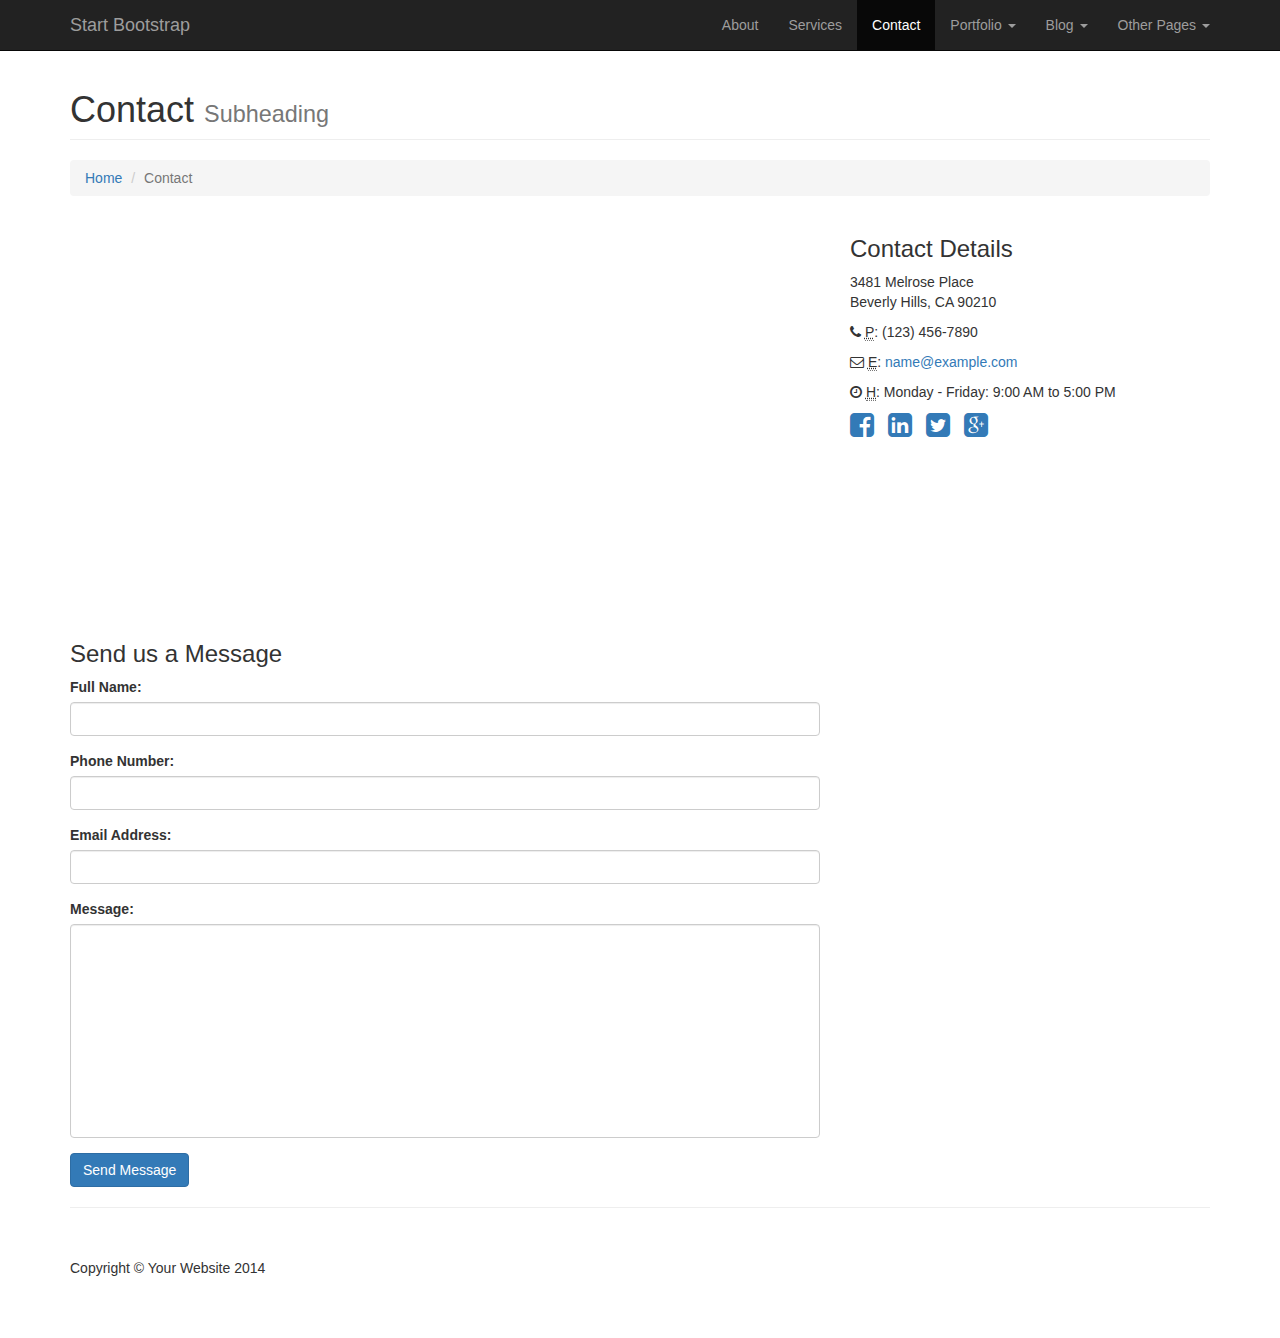
==== contact.html @ bf56c157 "Initial Commit" ====
<!DOCTYPE html>
<html lang="en">

<head>

    <meta charset="utf-8">
    <meta http-equiv="X-UA-Compatible" content="IE=edge">
    <meta name="viewport" content="width=device-width, initial-scale=1">
    <meta name="description" content="">
    <meta name="author" content="">

    <title>Modern Business - Start Bootstrap Template</title>

    <!-- Bootstrap Core CSS -->
    <link href="css/bootstrap.min.css" rel="stylesheet">

    <!-- Custom CSS -->
    <link href="css/modern-business.css" rel="stylesheet">

    <!-- Custom Fonts -->
    <link href="font-awesome/css/font-awesome.min.css" rel="stylesheet" type="text/css">

    <!-- HTML5 Shim and Respond.js IE8 support of HTML5 elements and media queries -->
    <!-- WARNING: Respond.js doesn't work if you view the page via file:// -->
    <!--[if lt IE 9]>
        <script src="https://oss.maxcdn.com/libs/html5shiv/3.7.0/html5shiv.js"></script>
        <script src="https://oss.maxcdn.com/libs/respond.js/1.4.2/respond.min.js"></script>
    <![endif]-->

</head>

<body>

    <!-- Navigation -->
    <nav class="navbar navbar-inverse navbar-fixed-top" role="navigation">
        <div class="container">
            <!-- Brand and toggle get grouped for better mobile display -->
            <div class="navbar-header">
                <button type="button" class="navbar-toggle" data-toggle="collapse" data-target="#bs-example-navbar-collapse-1">
                    <span class="sr-only">Toggle navigation</span>
                    <span class="icon-bar"></span>
                    <span class="icon-bar"></span>
                    <span class="icon-bar"></span>
                </button>
                <a class="navbar-brand" href="index.html">Start Bootstrap</a>
            </div>
            <!-- Collect the nav links, forms, and other content for toggling -->
            <div class="collapse navbar-collapse" id="bs-example-navbar-collapse-1">
                <ul class="nav navbar-nav navbar-right">
                    <li>
                        <a href="about.html">About</a>
                    </li>
                    <li>
                        <a href="services.html">Services</a>
                    </li>
                    <li class="active">
                        <a href="contact.html">Contact</a>
                    </li>
                    <li class="dropdown">
                        <a href="#" class="dropdown-toggle" data-toggle="dropdown">Portfolio <b class="caret"></b></a>
                        <ul class="dropdown-menu">
                            <li>
                                <a href="portfolio-1-col.html">1 Column Portfolio</a>
                            </li>
                            <li>
                                <a href="portfolio-2-col.html">2 Column Portfolio</a>
                            </li>
                            <li>
                                <a href="portfolio-3-col.html">3 Column Portfolio</a>
                            </li>
                            <li>
                                <a href="portfolio-4-col.html">4 Column Portfolio</a>
                            </li>
                            <li>
                                <a href="portfolio-item.html">Single Portfolio Item</a>
                            </li>
                        </ul>
                    </li>
                    <li class="dropdown">
                        <a href="#" class="dropdown-toggle" data-toggle="dropdown">Blog <b class="caret"></b></a>
                        <ul class="dropdown-menu">
                            <li>
                                <a href="blog-home-1.html">Blog Home 1</a>
                            </li>
                            <li>
                                <a href="blog-home-2.html">Blog Home 2</a>
                            </li>
                            <li>
                                <a href="blog-post.html">Blog Post</a>
                            </li>
                        </ul>
                    </li>
                    <li class="dropdown">
                        <a href="#" class="dropdown-toggle" data-toggle="dropdown">Other Pages <b class="caret"></b></a>
                        <ul class="dropdown-menu">
                            <li>
                                <a href="full-width.html">Full Width Page</a>
                            </li>
                            <li>
                                <a href="sidebar.html">Sidebar Page</a>
                            </li>
                            <li>
                                <a href="faq.html">FAQ</a>
                            </li>
                            <li>
                                <a href="404.html">404</a>
                            </li>
                            <li>
                                <a href="pricing.html">Pricing Table</a>
                            </li>
                        </ul>
                    </li>
                </ul>
            </div>
            <!-- /.navbar-collapse -->
        </div>
        <!-- /.container -->
    </nav>

    <!-- Page Content -->
    <div class="container">

        <!-- Page Heading/Breadcrumbs -->
        <div class="row">
            <div class="col-lg-12">
                <h1 class="page-header">Contact
                    <small>Subheading</small>
                </h1>
                <ol class="breadcrumb">
                    <li><a href="index.html">Home</a>
                    </li>
                    <li class="active">Contact</li>
                </ol>
            </div>
        </div>
        <!-- /.row -->

        <!-- Content Row -->
        <div class="row">
            <!-- Map Column -->
            <div class="col-md-8">
                <!-- Embedded Google Map -->
                <iframe width="100%" height="400px" frameborder="0" scrolling="no" marginheight="0" marginwidth="0" src="http://maps.google.com/maps?hl=en&amp;ie=UTF8&amp;ll=37.0625,-95.677068&amp;spn=56.506174,79.013672&amp;t=m&amp;z=4&amp;output=embed"></iframe>
            </div>
            <!-- Contact Details Column -->
            <div class="col-md-4">
                <h3>Contact Details</h3>
                <p>
                    3481 Melrose Place<br>Beverly Hills, CA 90210<br>
                </p>
                <p><i class="fa fa-phone"></i> 
                    <abbr title="Phone">P</abbr>: (123) 456-7890</p>
                <p><i class="fa fa-envelope-o"></i> 
                    <abbr title="Email">E</abbr>: <a href="mailto:name@example.com">name@example.com</a>
                </p>
                <p><i class="fa fa-clock-o"></i> 
                    <abbr title="Hours">H</abbr>: Monday - Friday: 9:00 AM to 5:00 PM</p>
                <ul class="list-unstyled list-inline list-social-icons">
                    <li>
                        <a href="#"><i class="fa fa-facebook-square fa-2x"></i></a>
                    </li>
                    <li>
                        <a href="#"><i class="fa fa-linkedin-square fa-2x"></i></a>
                    </li>
                    <li>
                        <a href="#"><i class="fa fa-twitter-square fa-2x"></i></a>
                    </li>
                    <li>
                        <a href="#"><i class="fa fa-google-plus-square fa-2x"></i></a>
                    </li>
                </ul>
            </div>
        </div>
        <!-- /.row -->

        <!-- Contact Form -->
        <!-- In order to set the email address and subject line for the contact form go to the bin/contact_me.php file. -->
        <div class="row">
            <div class="col-md-8">
                <h3>Send us a Message</h3>
                <form name="sentMessage" id="contactForm" novalidate>
                    <div class="control-group form-group">
                        <div class="controls">
                            <label>Full Name:</label>
                            <input type="text" class="form-control" id="name" required data-validation-required-message="Please enter your name.">
                            <p class="help-block"></p>
                        </div>
                    </div>
                    <div class="control-group form-group">
                        <div class="controls">
                            <label>Phone Number:</label>
                            <input type="tel" class="form-control" id="phone" required data-validation-required-message="Please enter your phone number.">
                        </div>
                    </div>
                    <div class="control-group form-group">
                        <div class="controls">
                            <label>Email Address:</label>
                            <input type="email" class="form-control" id="email" required data-validation-required-message="Please enter your email address.">
                        </div>
                    </div>
                    <div class="control-group form-group">
                        <div class="controls">
                            <label>Message:</label>
                            <textarea rows="10" cols="100" class="form-control" id="message" required data-validation-required-message="Please enter your message" maxlength="999" style="resize:none"></textarea>
                        </div>
                    </div>
                    <div id="success"></div>
                    <!-- For success/fail messages -->
                    <button type="submit" class="btn btn-primary">Send Message</button>
                </form>
            </div>

        </div>
        <!-- /.row -->

        <hr>

        <!-- Footer -->
        <footer>
            <div class="row">
                <div class="col-lg-12">
                    <p>Copyright &copy; Your Website 2014</p>
                </div>
            </div>
        </footer>

    </div>
    <!-- /.container -->

    <!-- jQuery -->
    <script src="js/jquery.js"></script>

    <!-- Bootstrap Core JavaScript -->
    <script src="js/bootstrap.min.js"></script>

    <!-- Contact Form JavaScript -->
    <!-- Do not edit these files! In order to set the email address and subject line for the contact form go to the bin/contact_me.php file. -->
    <script src="js/jqBootstrapValidation.js"></script>
    <script src="js/contact_me.js"></script>

</body>

</html>
---- css/modern-business.css ----
/*!
 * Start Bootstrap - Modern Business (http://startbootstrap.com/)
 * Copyright 2013-2016 Start Bootstrap
 * Licensed under MIT (https://github.com/BlackrockDigital/startbootstrap/blob/gh-pages/LICENSE)
 */

/* Global Styles */

html,
body {
    height: 100%;
}

body {
    padding-top: 50px; /* Required padding for .navbar-fixed-top. Remove if using .navbar-static-top. Change if height of navigation changes. */
}

.img-portfolio {
    margin-bottom: 30px;
}

.img-hover:hover {
    opacity: 0.8;
}

/* Home Page Carousel */

header.carousel {
    height: 50%;
}

header.carousel .item,
header.carousel .item.active,
header.carousel .carousel-inner {
    height: 100%;
}

header.carousel .fill {
    width: 100%;
    height: 100%;
    background-position: center;
    background-size: cover;
}

/* 404 Page Styles */

.error-404 {
    font-size: 100px;
}

/* Pricing Page Styles */

.price {
    display: block;
    font-size: 50px;
    line-height: 50px;
}

.price sup {
    top: -20px;
    left: 2px;
    font-size: 20px;
}

.period {
    display: block;
    font-style: italic;
}

/* Footer Styles */

footer {
    margin: 50px 0;
}

/* Responsive Styles */

@media(max-width:991px) {
    .customer-img,
    .img-related {
        margin-bottom: 30px;
    }
}

@media(max-width:767px) {
    .img-portfolio {
        margin-bottom: 15px;
    }

    header.carousel .carousel {
        height: 70%;
    }
}
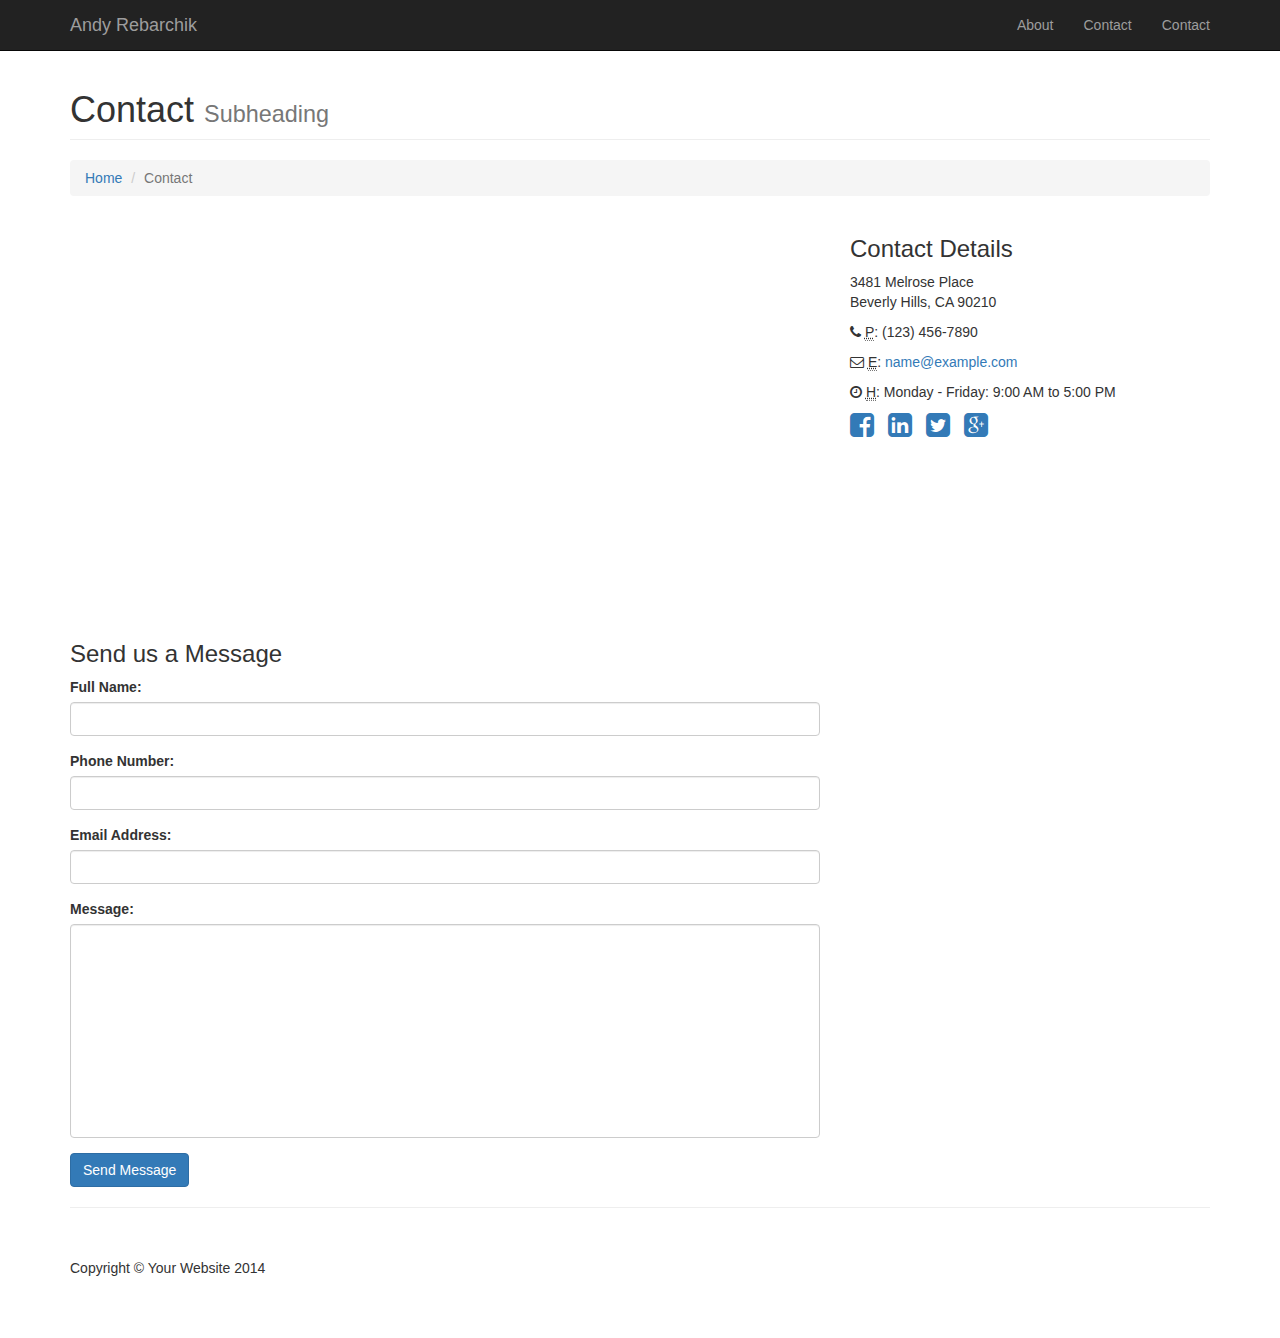
==== commit 20c036ba: "contact Page links" ====
--- a/contact.html
+++ b/contact.html
@@ -42,74 +42,21 @@
                     <span class="icon-bar"></span>
                     <span class="icon-bar"></span>
                 </button>
-                <a class="navbar-brand" href="index.html">Start Bootstrap</a>
+                <a class="navbar-brand" href="index.html">Andy Rebarchik</a>
             </div>
             <!-- Collect the nav links, forms, and other content for toggling -->
             <div class="collapse navbar-collapse" id="bs-example-navbar-collapse-1">
                 <ul class="nav navbar-nav navbar-right">
                     <li>
-                        <a href="about.html">About</a>
+                        <a href="resume.html">About</a>
                     </li>
                     <li>
-                        <a href="services.html">Services</a>
-                    </li>
-                    <li class="active">
                         <a href="contact.html">Contact</a>
                     </li>
-                    <li class="dropdown">
-                        <a href="#" class="dropdown-toggle" data-toggle="dropdown">Portfolio <b class="caret"></b></a>
-                        <ul class="dropdown-menu">
-                            <li>
-                                <a href="portfolio-1-col.html">1 Column Portfolio</a>
-                            </li>
-                            <li>
-                                <a href="portfolio-2-col.html">2 Column Portfolio</a>
-                            </li>
-                            <li>
-                                <a href="portfolio-3-col.html">3 Column Portfolio</a>
-                            </li>
-                            <li>
-                                <a href="portfolio-4-col.html">4 Column Portfolio</a>
-                            </li>
-                            <li>
-                                <a href="portfolio-item.html">Single Portfolio Item</a>
-                            </li>
-                        </ul>
+                    <li>
+                        <a href="portfolio.html">Contact</a>
                     </li>
-                    <li class="dropdown">
-                        <a href="#" class="dropdown-toggle" data-toggle="dropdown">Blog <b class="caret"></b></a>
-                        <ul class="dropdown-menu">
-                            <li>
-                                <a href="blog-home-1.html">Blog Home 1</a>
-                            </li>
-                            <li>
-                                <a href="blog-home-2.html">Blog Home 2</a>
-                            </li>
-                            <li>
-                                <a href="blog-post.html">Blog Post</a>
-                            </li>
-                        </ul>
-                    </li>
-                    <li class="dropdown">
-                        <a href="#" class="dropdown-toggle" data-toggle="dropdown">Other Pages <b class="caret"></b></a>
-                        <ul class="dropdown-menu">
-                            <li>
-                                <a href="full-width.html">Full Width Page</a>
-                            </li>
-                            <li>
-                                <a href="sidebar.html">Sidebar Page</a>
-                            </li>
-                            <li>
-                                <a href="faq.html">FAQ</a>
-                            </li>
-                            <li>
-                                <a href="404.html">404</a>
-                            </li>
-                            <li>
-                                <a href="pricing.html">Pricing Table</a>
-                            </li>
-                        </ul>
-                    </li>
+                    
                 </ul>
             </div>
             <!-- /.navbar-collapse -->
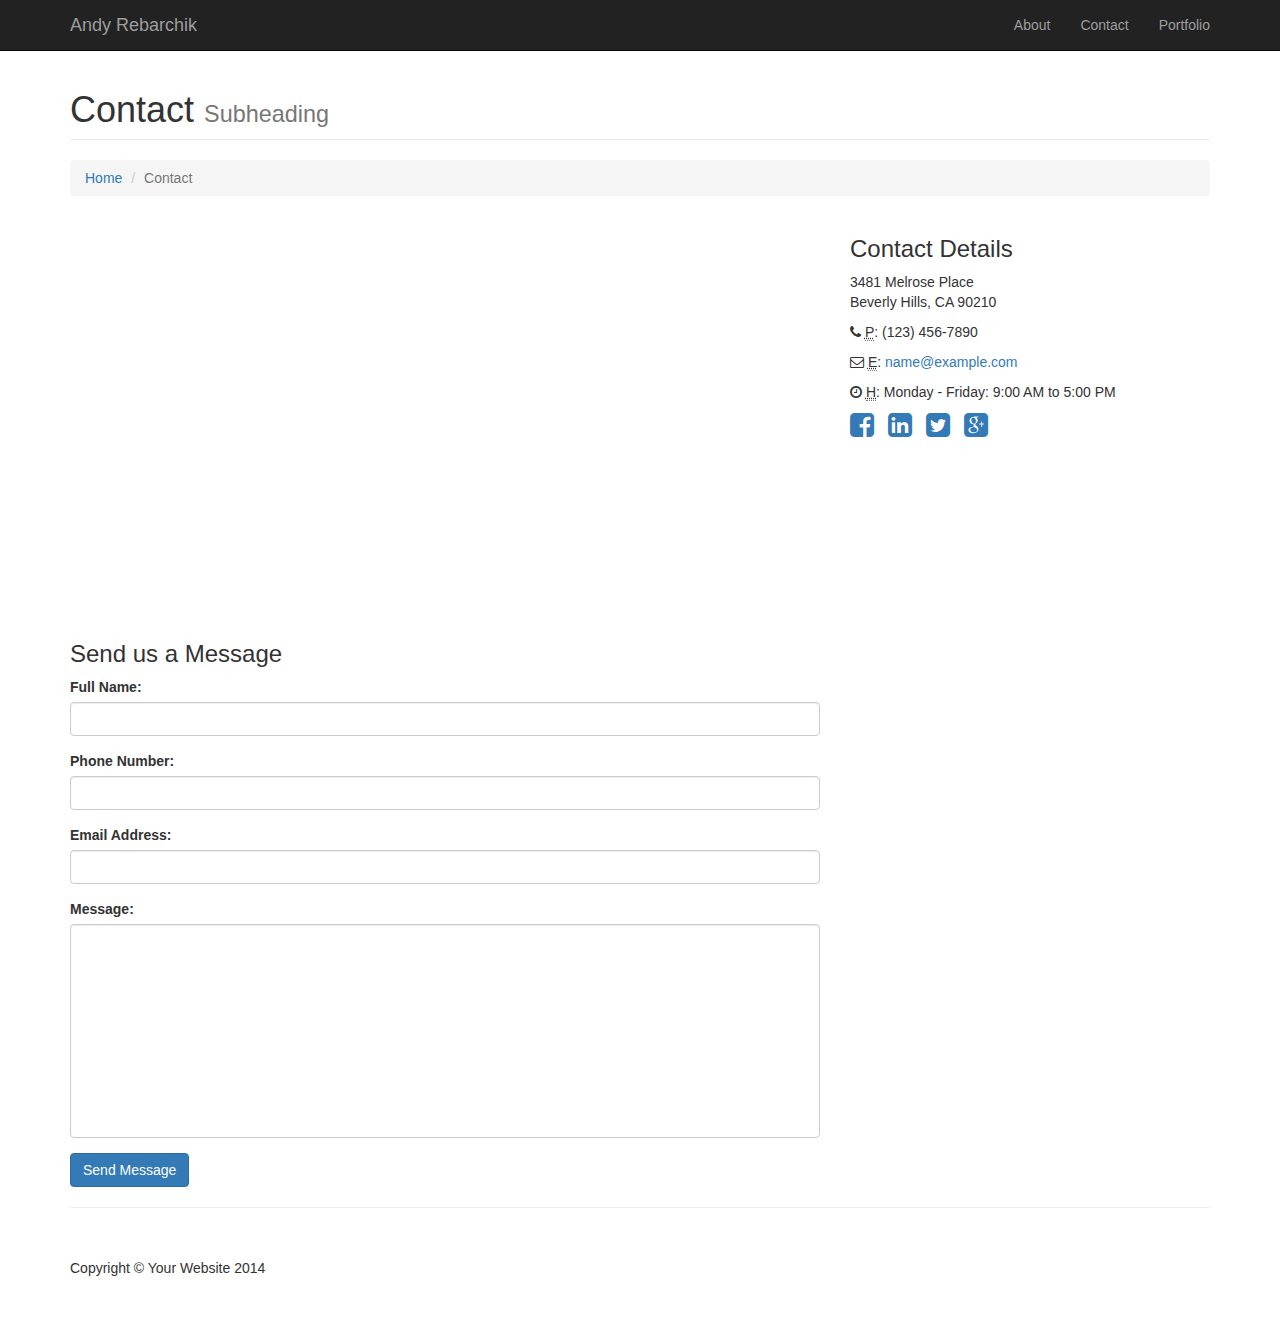
==== commit a21d4673: "Wording" ====
--- a/contact.html
+++ b/contact.html
@@ -54,7 +54,7 @@
                         <a href="contact.html">Contact</a>
                     </li>
                     <li>
-                        <a href="portfolio.html">Contact</a>
+                        <a href="portfolio.html">Portfolio</a>
                     </li>
                     
                 </ul>
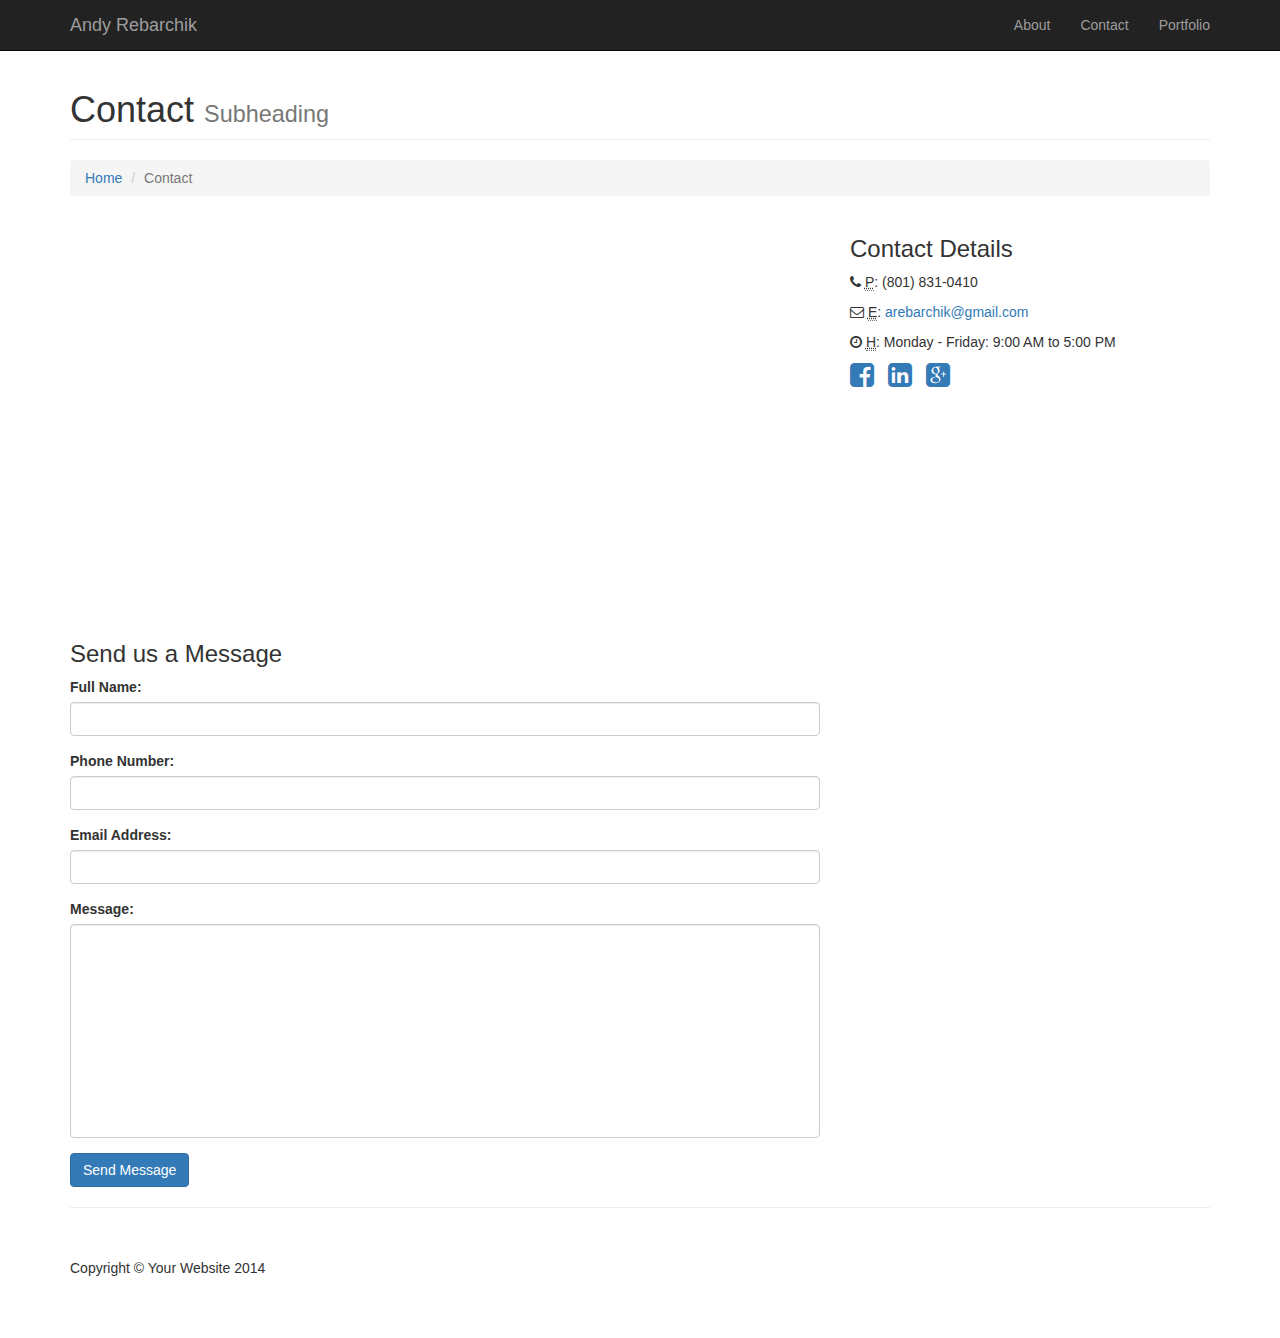
==== commit 4501bfbb: "Contact" ====
--- a/contact.html
+++ b/contact.html
@@ -92,13 +92,10 @@
             <!-- Contact Details Column -->
             <div class="col-md-4">
                 <h3>Contact Details</h3>
-                <p>
-                    3481 Melrose Place<br>Beverly Hills, CA 90210<br>
-                </p>
                 <p><i class="fa fa-phone"></i> 
-                    <abbr title="Phone">P</abbr>: (123) 456-7890</p>
+                    <abbr title="Phone">P</abbr>: (801) 831-0410</p>
                 <p><i class="fa fa-envelope-o"></i> 
-                    <abbr title="Email">E</abbr>: <a href="mailto:name@example.com">name@example.com</a>
+                    <abbr title="Email">E</abbr>: <a href="mailto:arebarchik@gmail.com">arebarchik@gmail.com</a>
                 </p>
                 <p><i class="fa fa-clock-o"></i> 
                     <abbr title="Hours">H</abbr>: Monday - Friday: 9:00 AM to 5:00 PM</p>
@@ -108,9 +105,6 @@
                     </li>
                     <li>
                         <a href="#"><i class="fa fa-linkedin-square fa-2x"></i></a>
-                    </li>
-                    <li>
-                        <a href="#"><i class="fa fa-twitter-square fa-2x"></i></a>
                     </li>
                     <li>
                         <a href="#"><i class="fa fa-google-plus-square fa-2x"></i></a>
